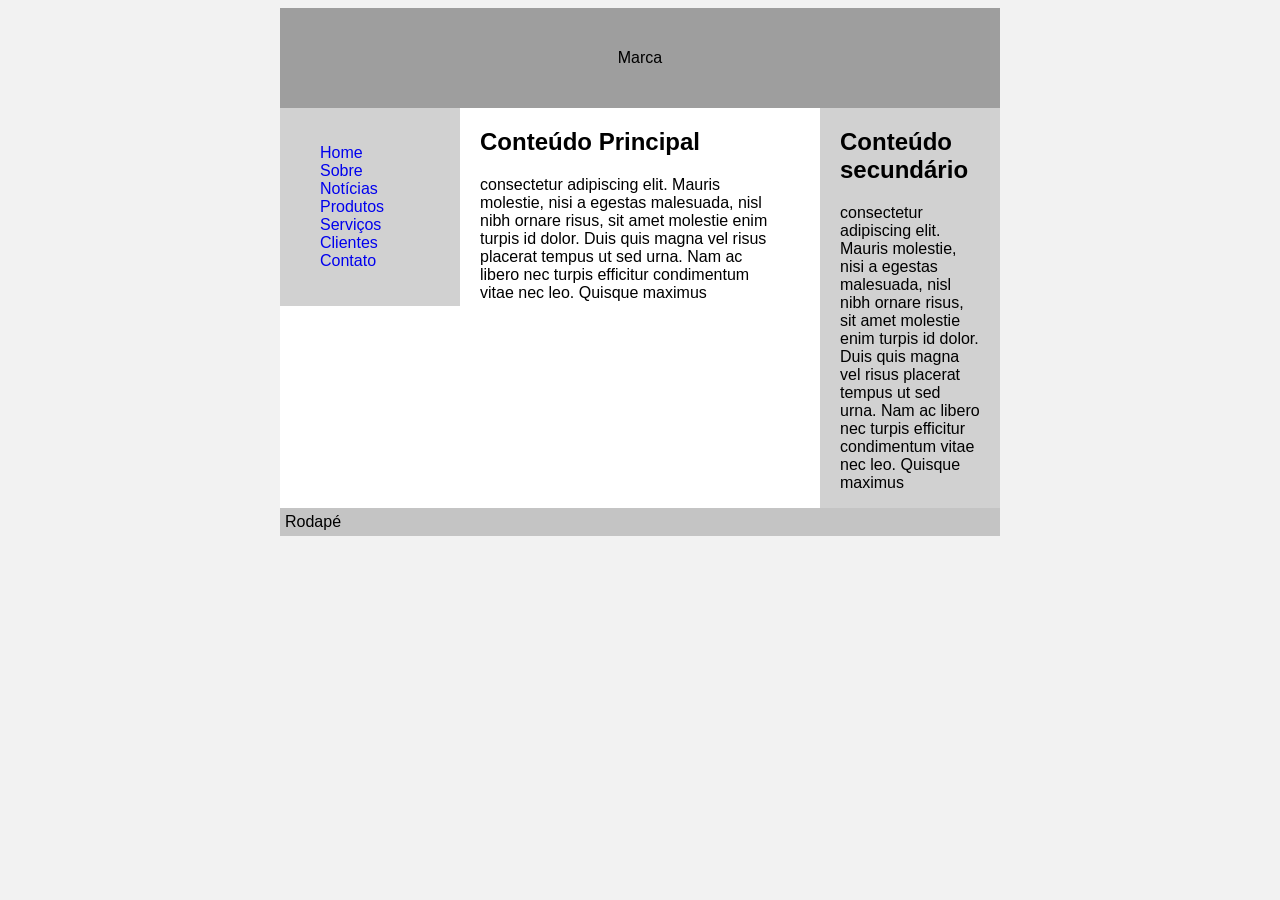
==== 5 - Layout Líquido/index.html @ 79af7339 "Estudo sobre Layout Liquido" ====
<!DOCTYPE html>
<html lang="pt-br">
<head>
	<meta charset="utf-8">
	<title>Layout</title>
	<link rel="stylesheet" type="text/css" href="CSS/style.css">
</head>
<body>
	<div id="container">
		<div id="marca">Marca</div>

		<div id="conteudo">
			<!--Adicionando novas div's-->
			<div id="conteudo-principal">
			
				<h2>Conteúdo Principal</h2> 
				<p>
				consectetur adipiscing elit. Mauris molestie, nisi a egestas malesuada, nisl nibh ornare risus, sit amet molestie enim turpis id dolor. Duis quis magna vel risus placerat tempus ut sed urna. Nam ac libero nec turpis efficitur condimentum vitae nec leo. Quisque maximus 
				</p>

			</div>

			<div id="conteudo-secundario">
				<h2>Conteúdo secundário</h2> 
				<p>
				consectetur adipiscing elit. Mauris molestie, nisi a egestas malesuada, nisl nibh ornare risus, sit amet molestie enim turpis id dolor. Duis quis magna vel risus placerat tempus ut sed urna. Nam ac libero nec turpis efficitur condimentum vitae nec leo. Quisque maximus 
				</p>
			</div>
			<!-- Fim adicionando novas div's-->
		</div>

		<div id="navegacao">
			<ul>
				<li>
					<a href="#">Home</a>
				</li>

				<li>
					<a href="#">Sobre</a>
				</li>

				<li>
					<a href="#">Notícias</a>
				</li>

				<li>
					<a href="#">Produtos</a>
				</li>

				<li>
					<a href="#">Serviços</a>
				</li>

				<li>
					<a href="#">Clientes</a>
				</li>

				<li>
					<a href="#">Contato</a>
				</li>
				
			</ul>
		</div>
		<div id="rodape">Rodapé</div>
	</div>
</body>
</html>
---- 5 - Layout Líquido/CSS/style.css ----
body{
	font-family: "Trebuchet MS", Helvetica, sans-serif;
	background: #f2f2f2;
}
#container{
	width: 720px;
	margin: 0 auto;
	background: #fff;
}
#marca{
	height: 100px;
	background: #9E9E9E;
	text-align: center;
	line-height: 100px;
}
#conteudo{
	width: 520px;
	float: right;
}
/**estilizando novas div's internas**/

#conteudo-principal{
	width: 300px;
	float: left;
}

#conteudo-secundario{
	width: 180px;
	float: right;
	background: #d1d1d1;
}
#conteudo-secundario h2,
#conteudo-secundario p{

	padding-left: 20px;
	padding-right: 20px;
}
/**estilizando novas div's internas**/

#navegacao{
	width: 180px;
	float: left;
	padding-top: 20px;
	padding-bottom: 20px;
	background: #d1d1d1;
}
#navegacao ul li{
	list-style-type: none;
}
#navegacao li a{
	text-decoration: none;
}
#rodape{
	clear: both;
	background: #c4c4c4;
	padding: 5px;
}
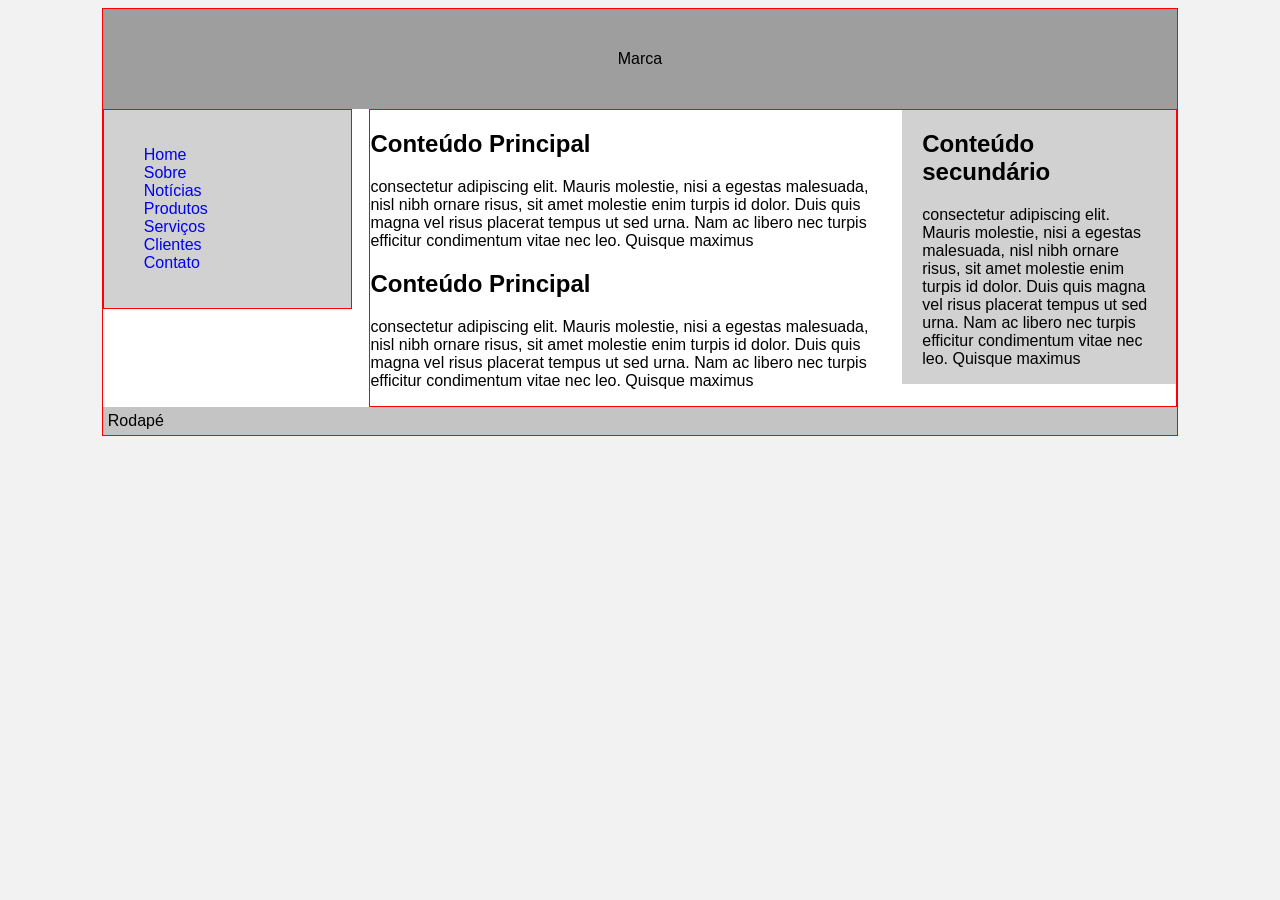
==== commit 73be767e: "resolvi criar uma pasta,só para o exercicio de imagens liquidas, assim como vou fazer com as seguint" ====
--- a/5 - Layout Líquido/index.html
+++ b/5 - Layout Líquido/index.html
@@ -13,6 +13,11 @@
 			<!--Adicionando novas div's-->
 			<div id="conteudo-principal">
 			
+				<h2>Conteúdo Principal</h2> 
+				<p>
+				consectetur adipiscing elit. Mauris molestie, nisi a egestas malesuada, nisl nibh ornare risus, sit amet molestie enim turpis id dolor. Duis quis magna vel risus placerat tempus ut sed urna. Nam ac libero nec turpis efficitur condimentum vitae nec leo. Quisque maximus 
+				</p>
+				
 				<h2>Conteúdo Principal</h2> 
 				<p>
 				consectetur adipiscing elit. Mauris molestie, nisi a egestas malesuada, nisl nibh ornare risus, sit amet molestie enim turpis id dolor. Duis quis magna vel risus placerat tempus ut sed urna. Nam ac libero nec turpis efficitur condimentum vitae nec leo. Quisque maximus 
--- a/5 - Layout Líquido/CSS/style.css
+++ b/5 - Layout Líquido/CSS/style.css
@@ -3,29 +3,34 @@
 	background: #f2f2f2;
 }
 #container{
-	width: 720px;
+	border: 1px solid red;
+	width:85%;/* 720px*/
 	margin: 0 auto;
 	background: #fff;
+	min-width:720px;/*delimita alargura minima, ele não vai diminuir mais que isso*/
+	max-width:1280px;/* delimita alargura minima, ele não vai aumentar mais que isso*/
 }
 #marca{
+	width: 100%;/*Não é obrigatório por,pois esse é o valor padrão*/
 	height: 100px;
 	background: #9E9E9E;
 	text-align: center;
 	line-height: 100px;
 }
 #conteudo{
-	width: 520px;
+	border: 1px solid red;
+	width:75% ;/*520px-->74,28*(Arredondo para 75%)*/
 	float: right;
 }
 /**estilizando novas div's internas**/
 
 #conteudo-principal{
-	width: 300px;
+	width:64%;/* 320px-->64(pq foi dividido por 500)*/
 	float: left;
 }
 
 #conteudo-secundario{
-	width: 180px;
+	width: 34%;/*180px-->36(pq foi dividido por 500)*/
 	float: right;
 	background: #d1d1d1;
 }
@@ -38,7 +43,8 @@
 /**estilizando novas div's internas**/
 
 #navegacao{
-	width: 180px;
+	border: 1px solid red;
+	width: 23%;/*180px-->25,71(Arredondo para 23%)*/
 	float: left;
 	padding-top: 20px;
 	padding-bottom: 20px;
